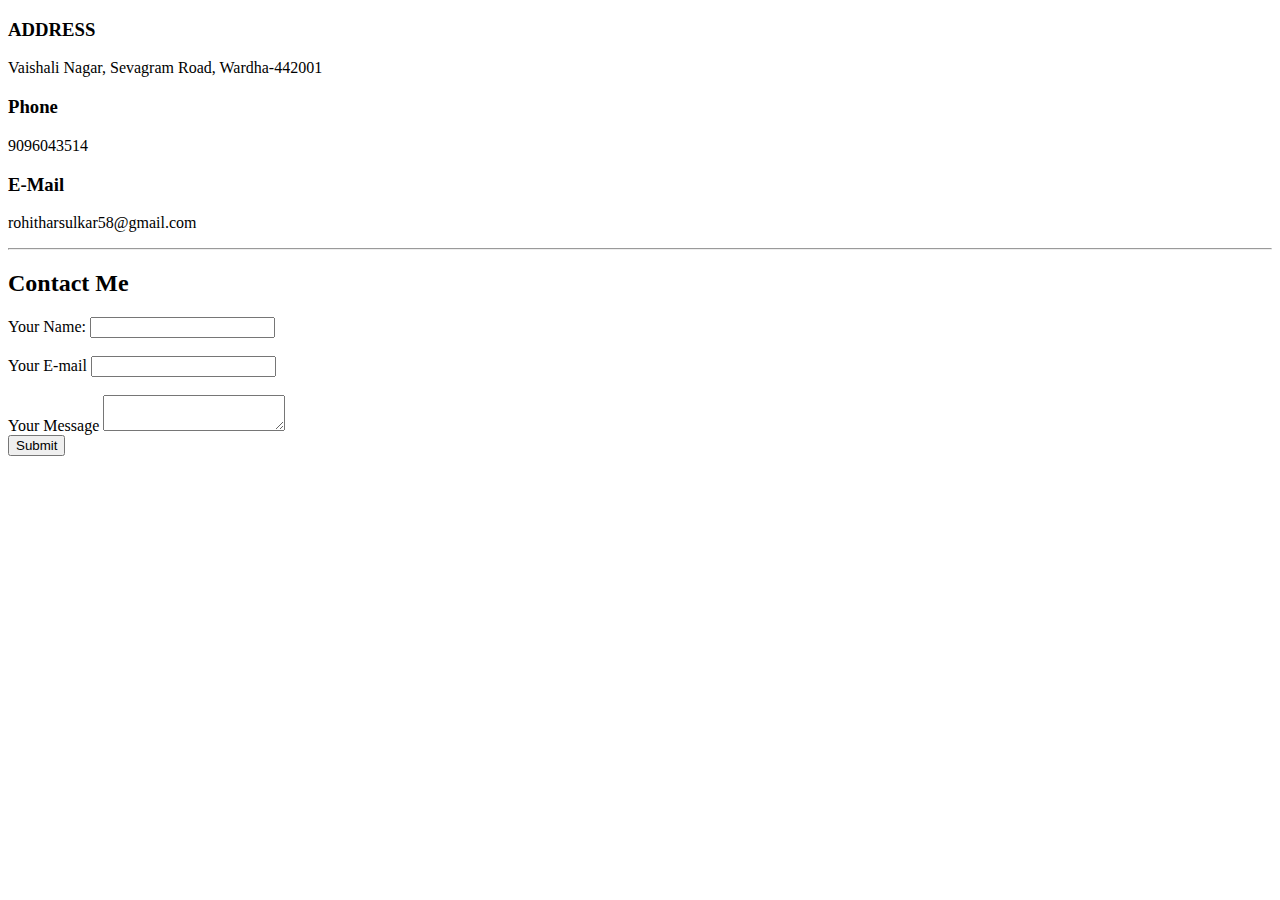
==== contact_details.html @ cf832199 "Initial cv website" ====
<!DOCTYPE html>
<html lang="en">
    <head>
        <meta charset="Utf-8">
        <title>Contact me</title>
        <link rel="stylesheet" href="C:\Users\rohit\OneDrive\Desktop\Web Devpment\CSS\style.css">
    </head>
    <body>
        <h3><strong>ADDRESS</strong></h3>
        <P>Vaishali Nagar, Sevagram Road, Wardha-442001</P>
        <h3><strong>Phone</strong></h3>
        <p>9096043514</p>
        <h3><strong>E-Mail</strong></h3>
        <p>rohitharsulkar58@gmail.com</p>
        <hr>
        <h2 id="contactme">Contact Me</h2>
        <form action="">
            <label>Your Name:</label>
            <input type="text" >
            <br>
            <br>
            <label>Your E-mail</label>
            <input type="text">
            <br>
            <br>
            <label>Your Message</label>
            <textarea row="10" col="30"></textarea>
            <br>
            <input type="submit">
        </form>

    </body>
    
</html>
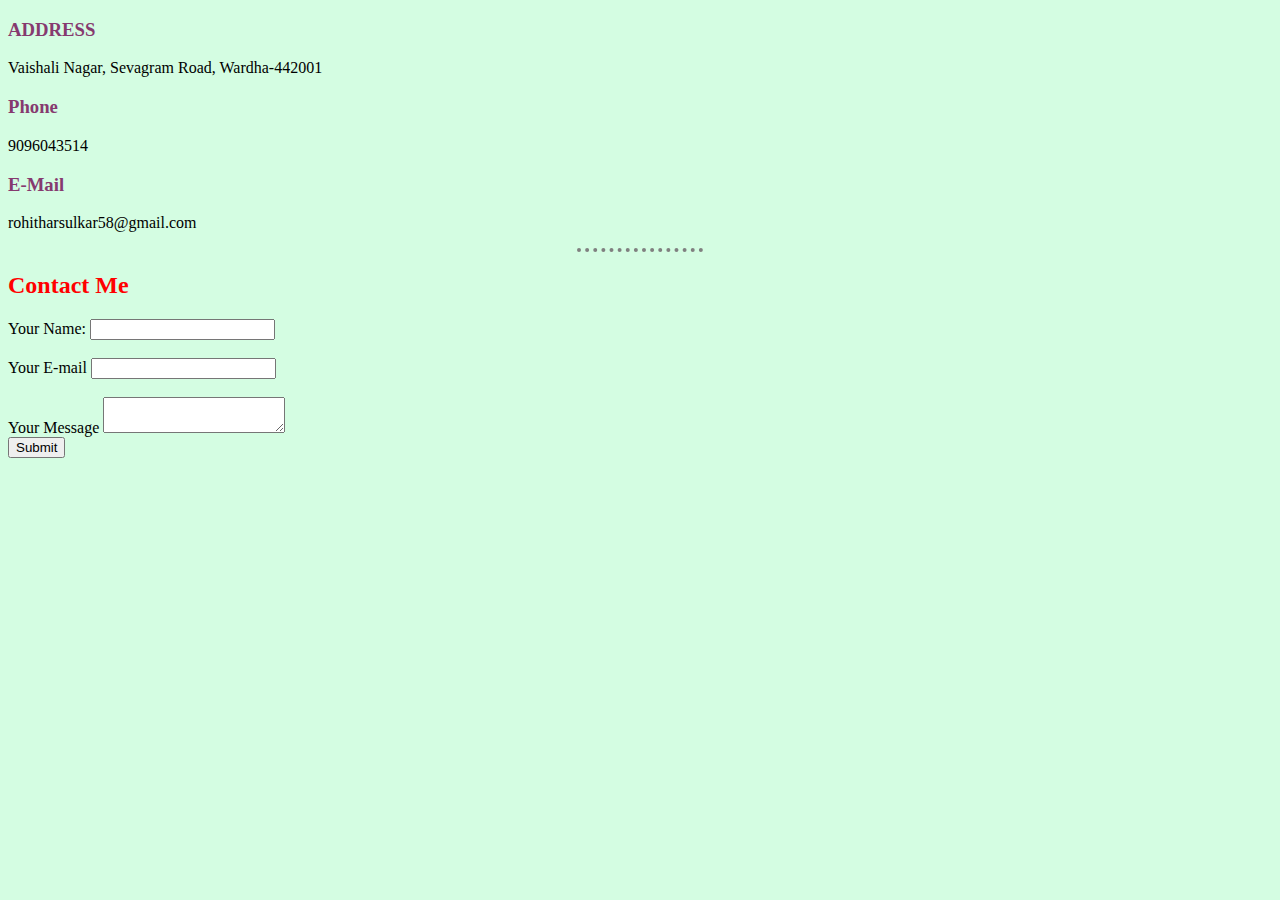
==== commit 89d9d6a9: "Update contact_details.html" ====
--- a/contact_details.html
+++ b/contact_details.html
@@ -3,7 +3,7 @@
     <head>
         <meta charset="Utf-8">
         <title>Contact me</title>
-        <link rel="stylesheet" href="C:\Users\rohit\OneDrive\Desktop\Web Devpment\CSS\style.css">
+        <link rel="stylesheet" href="style.css">
     </head>
     <body>
         <h3><strong>ADDRESS</strong></h3>
@@ -31,4 +31,4 @@
 
     </body>
     
-</html>+</html>
--- a/style.css
+++ b/style.css
@@ -0,0 +1,35 @@
+body {
+    background-color: #d4fde2;
+}
+
+.para{
+    color:brown;
+}
+
+#contactme{
+    color: red;
+}
+
+hr {
+    border-color: grey;
+    border-style: none;
+    border-top-style: dotted;
+    border-width: 4px;
+    width: 10%;
+}
+
+img {
+    height: 300px;
+    width: 300px;
+}
+
+h1{
+    color:#009EFF
+}
+h3{
+    color: #863A6F;
+}
+
+h4{
+    color:#009EFF;
+}